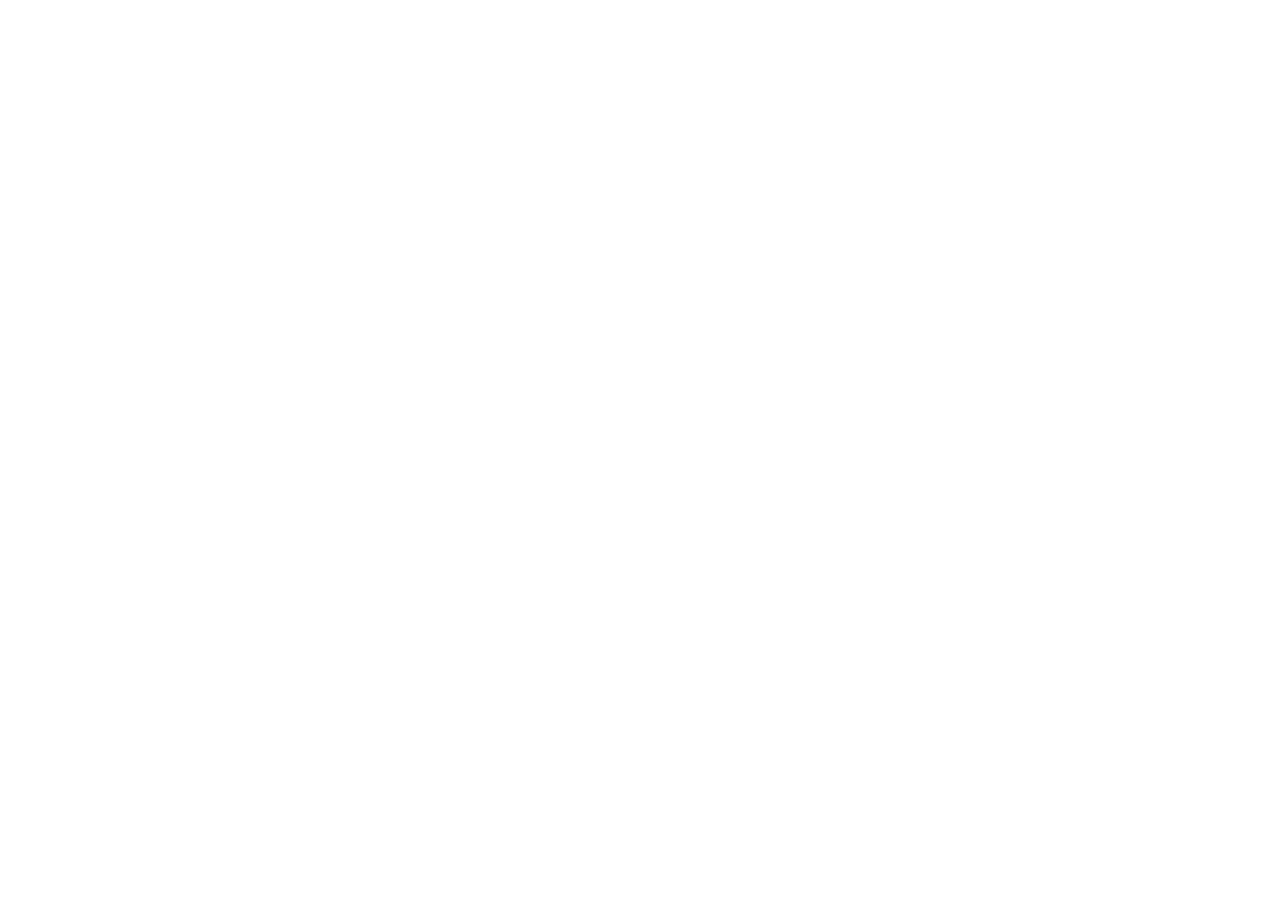
==== index.html @ 7580a940 "Weather API" ====
<html>
	<head>
		<title>Weather</title>
		<script type="text/javascript" src="Weather.js"></script>
		<script src="//code.jquery.com/jquery-1.10.2.js"></script>
		<script>
			var weather;
			function onLoad(){
				weather = new Weather();
			}
		</script>
	</head>
	<body onload="onLoad()">
		
	</body>
</html>
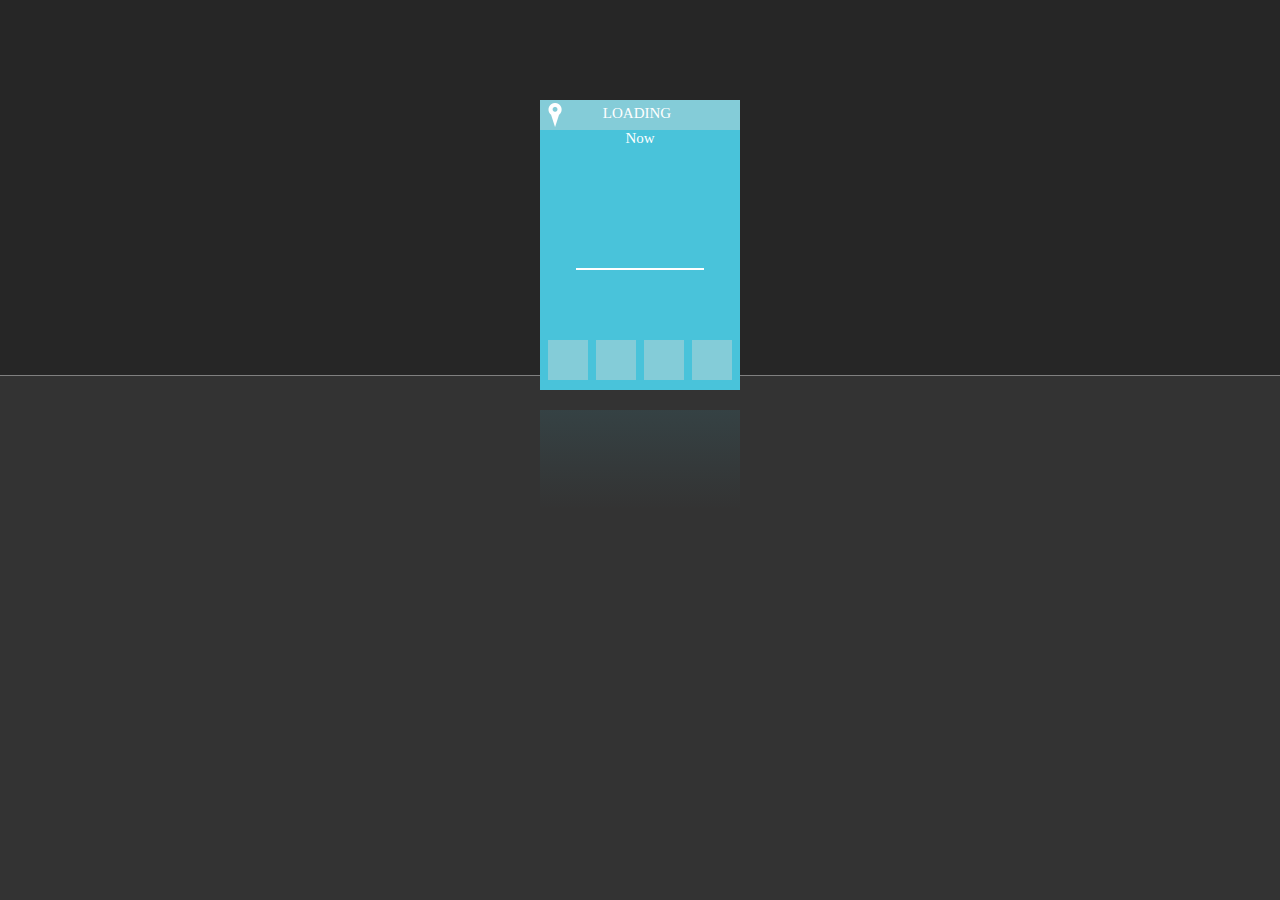
==== commit 9cd937b0: "Widget and few fixes" ====
--- a/index.html
+++ b/index.html
@@ -1,16 +1,56 @@
 <html>
 	<head>
 		<title>Weather</title>
+        <meta name="viewport" content="user-scalable=no, initial-scale=1.0, maximum-scale=1.0, width=device-width">
+		<link rel="stylesheet" type="text/css" href="main.css" />
 		<script type="text/javascript" src="Weather.js"></script>
-		<script src="//code.jquery.com/jquery-1.10.2.js"></script>
-		<script>
-			var weather;
-			function onLoad(){
-				weather = new Weather();
-			}
-		</script>
+        <script type="text/javascript" src="Location.js"></script>
+		<script type="text/javascript" src="index.js"></script>
 	</head>
 	<body onload="onLoad()">
-		
+        <div class="backgroundUp">
+            <div class="widgetContainer">
+                <div class="WeatherLocation">
+                    <div class="WeatherLocationMark"></div>
+                    <div id="WeatherTitle" class="WeatherLocationTitle">
+                        LOADING
+                    </div>
+                </div>
+                <div class="topLine">
+                    <div id="dayTitle" class="dayTitle">Now</div>
+                    <a class="noLink" onclick="changeFormat()">
+                        <div id="switchFormat" class="switchFormat" onmouseover="switchFormatFocus(this)" onmouseout="switchFormatUnFocus(this)"></div>
+                    </a>
+                </div>
+                <div id="weatherIcon" class="WeatherIcon"></div>
+                <div id="temperature" class="temperature"></div>
+                <div class="forecast">
+                    <a class="noLink">
+                        <div id="day1" class="day" onmouseover="dayFocus(this)" onmouseout="dayUnFocus(this)" onclick="changeDay(1)">
+
+                        </div>
+                    </a>
+                    <a class="noLink">
+                        <div id="day2" class="day" onmouseover="dayFocus(this)" onmouseout="dayUnFocus(this)" onclick="changeDay(2)">
+
+                        </div>
+                    </a>
+                    <a class="noLink">
+                        <div id="day3" class="day" onmouseover="dayFocus(this)" onmouseout="dayUnFocus(this)" onclick="changeDay(3)">
+
+                        </div>
+                    </a>
+                    <a class="noLink">
+                        <div id="day4" class="day" onmouseover="dayFocus(this)" onmouseout="dayUnFocus(this)" onclick="changeDay(4)">
+
+                        </div>
+                    </a>
+
+                </div>
+            </div>
+            <div class="widgetReflection">
+
+            </div>
+        </div>
 	</body>
 </html>--- a/main.css
+++ b/main.css
@@ -0,0 +1,160 @@
+a {
+    outline: 0;
+    text-decoration: none;
+    cursor:default;
+}
+a:link {
+    color:white;
+    cursor:default
+}
+a:visited {
+    color:white;
+    cursor:default
+}
+a:hover {
+    color:white;
+    cursor:default
+}
+a:active {
+    color:white;
+    cursor:default
+}
+
+body{
+	background-color:#333333;
+	margin:0px;
+}
+div.backgroundUp{
+    background-color: #262626;
+    height: 275px;
+    padding-top:100px;
+    border-bottom:solid gray 1px;
+}
+div.widgetContainer{
+   
+	height: 290px;
+	width: 200px;
+	background-color:#49C3DA;
+	margin-left:auto;
+	margin-right:auto;
+	
+
+	
+}
+div.WeatherLocation{
+	height:30px;
+	background-color:#84CCD8;
+}
+div.WeatherLocationMark{
+	background-image: url("Marker.png");
+	height:24px;
+	width:24px;
+	margin-top:3px;
+	margin-left:3px;
+	float:left;
+}
+div.WeatherLocationTitle{
+	color:white;
+	font-family: "Verdana";
+	font-size:15px;
+	margin-top:5px;
+	float:left;
+	margin-left:10px;
+	max-width:160px;
+	max-height:25;
+	text-align: center;
+	width:120px;
+}
+div.topLine{
+	height:20px;
+}
+
+div.dayTitle{
+	height:20px;
+	color:white;
+	font-family: "Verdana";
+	font-size:15px;
+	text-align: center;
+	width:160px;
+	float:left;
+	margin-left:20px;
+}
+
+div.switchFormat{
+	height:18px;
+	width:20px;
+	background-color:#49C3DA;
+	font-family: "Verdana";
+	font-size:12px;
+	margin-left:auto;
+	padding-top:2px;
+	text-align: center;
+	color:white;
+}
+div.switchFormatFocus{
+	background-color:#3690A0;   
+}
+
+div.weatherIcon{
+    margin-top:20px;
+	height:128px;
+	width:128px;
+	margin-left:auto;
+	margin-right:auto;
+	border-bottom: solid 2px white;
+	margin-top:-10px;
+    background-size:80%;
+    background-repeat:no-repeat;
+    background-position:center;
+}
+
+div.temperature{
+	height:50px;
+	margin-left:auto;
+	margin-right:auto;
+	font-family: "Verdana";
+	font-size:30px;
+	text-align: center;
+	color:white;
+	margin-top:5px;
+}
+
+div.forecast{
+	margin-top:15px;
+	height:45px;
+}
+div.day{
+
+	height:30px;
+	width:40px;
+	margin-left:8px;
+	font-family: "Verdana";
+	font-size:15px;
+	color:white;
+	background-color:#84CCD8;
+	float:left;
+	text-align:center;
+	padding-top:10px;
+    
+}
+div.dayFocus{
+	background-color:#3690A0;
+}
+
+
+div.widgetReflection{
+    width:200px;
+    height:100px;
+    background-color:#49C3DA;
+    margin-top:20px;
+    margin-left:auto;
+    margin-right:auto;
+    background: -moz-linear-gradient(top,  rgba(73,195,218,0.1) 0%, rgba(255,255,255,0) 100%); /* FF3.6+ */
+    background: -webkit-gradient(linear, left top, left bottom, color-stop(0%,rgba(73,195,218,0.1)), color-stop(100%,rgba(255,255,255,0))); /* Chrome,Safari4+ */
+    background: -webkit-linear-gradient(top,  rgba(73,195,218,0.1) 0%,rgba(255,255,255,0) 100%); /* Chrome10+,Safari5.1+ */
+    background: -o-linear-gradient(top,  rgba(73,195,218,0.1) 0%,rgba(255,255,255,0) 100%); /* Opera 11.10+ */
+    background: -ms-linear-gradient(top,  rgba(73,195,218,0.1) 0%,rgba(255,255,255,0) 100%); /* IE10+ */
+    background: linear-gradient(to bottom,  rgba(73,195,218,0.1) 0%,rgba(255,255,255,0) 100%); /* W3C */
+    filter: progid:DXImageTransform.Microsoft.gradient( startColorstr='#1a49c3da', endColorstr='#00ffffff',GradientType=0 ); /* IE6-9 */
+
+}
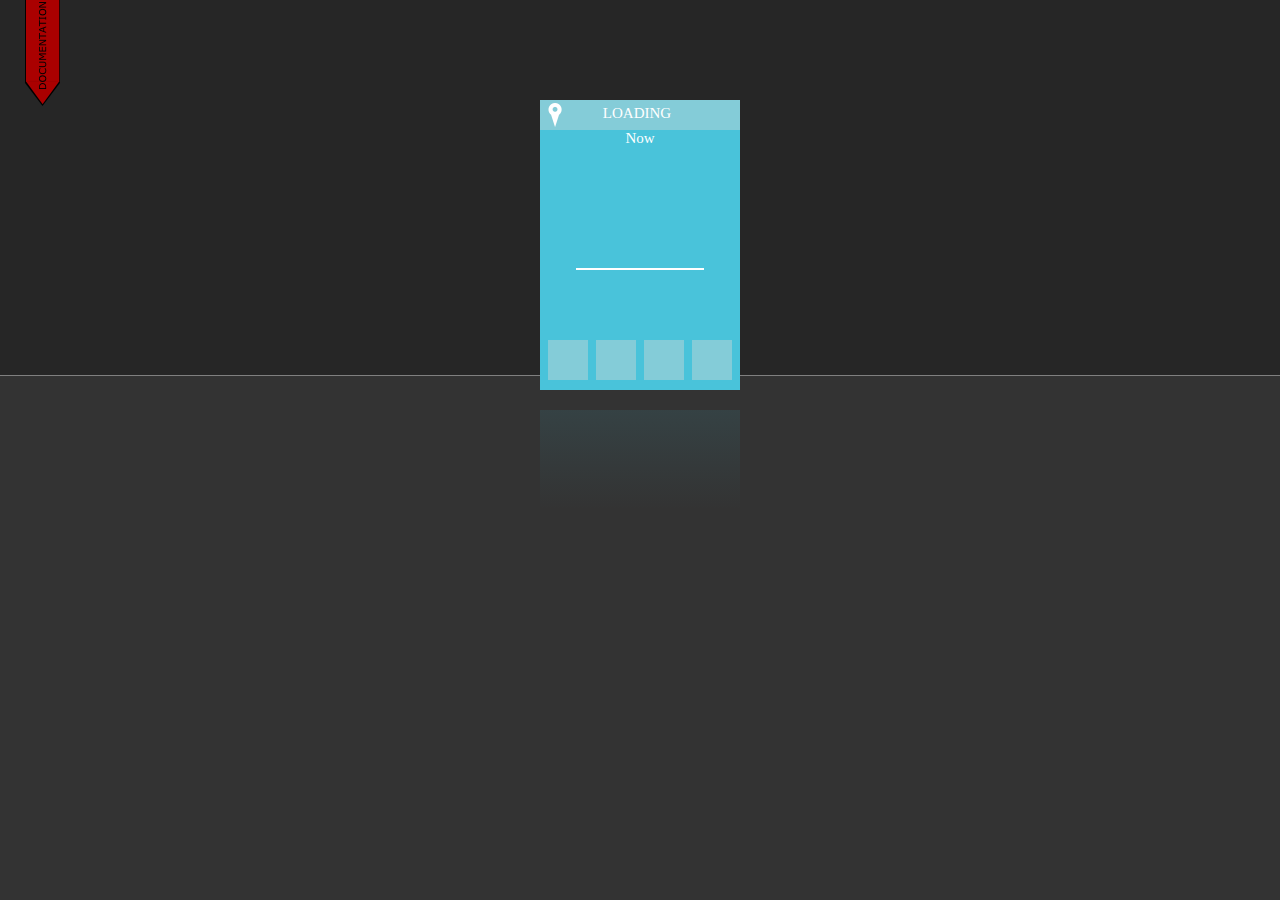
==== commit 7707e533: "Link to documentation" ====
--- a/index.html
+++ b/index.html
@@ -9,6 +9,7 @@
 	</head>
 	<body onload="onLoad()">
         <div class="backgroundUp">
+            <a href="documentation"><div class="docRibbon"></div></a>
             <div class="widgetContainer">
                 <div class="WeatherLocation">
                     <div class="WeatherLocationMark"></div>
--- a/main.css
+++ b/main.css
@@ -29,6 +29,14 @@
     height: 275px;
     padding-top:100px;
     border-bottom:solid gray 1px;
+}
+div.docRibbon{
+    background-image:url('ribbon.png');
+    height:108px;
+    width:35px;
+    position:absolute;
+    margin-top:-102px;
+    margin-left:25px;
 }
 div.widgetContainer{
    
